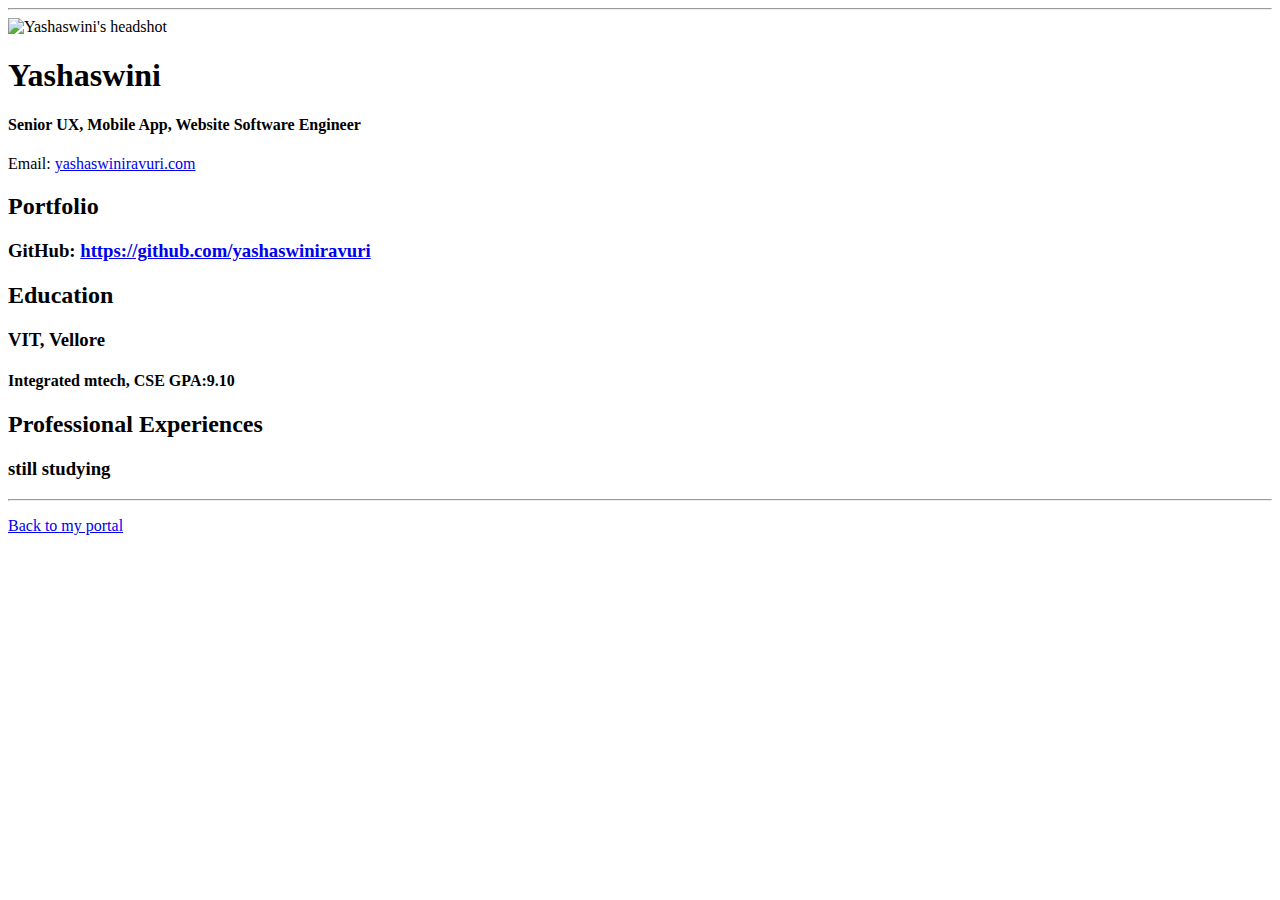
==== resume.html @ 78704348 "Add files via upload" ====
<!doctype html>

<!-- this is a comment for human! -->

<html lang="en">

  <header>
    <title>Yashaswini's Resume</title>
    <link rel="stylesheet" href="/Users/a/Documents/web dev/master.css">
  </header>

  <body>
    <hr>

    <img src="/Users/a/Documents/web dev/vit.jpeg" alt="Yashaswini's headshot" width="70%">

    <h1>Yashaswini</h1>
    <h4>Senior UX, Mobile App, Website Software Engineer</h4>

    <p>Email: <a href="mailto:yashaswiniravuri.com" target="_blank">yashaswiniravuri.com</a></p>
    <!-- don't post physical address, personal phone number or other personal information on the web! -->

    <h2>Portfolio</h2>
      <h3>GitHub: <a href="https://github.com/yashaswiniravuri" target="_blank">https://github.com/yashaswiniravuri</a></h3>

    <h2>Education</h2>

    <h3>VIT, Vellore</h3>
    <h4>Integrated mtech, CSE GPA:9.10</h4>

    <h2>Professional Experiences</h2>

    <h3>still studying</h3>
  </body>

  <footer>
  <hr>
  <p><a href="index.html">Back to my portal</a><p>
  </footer>

</html>
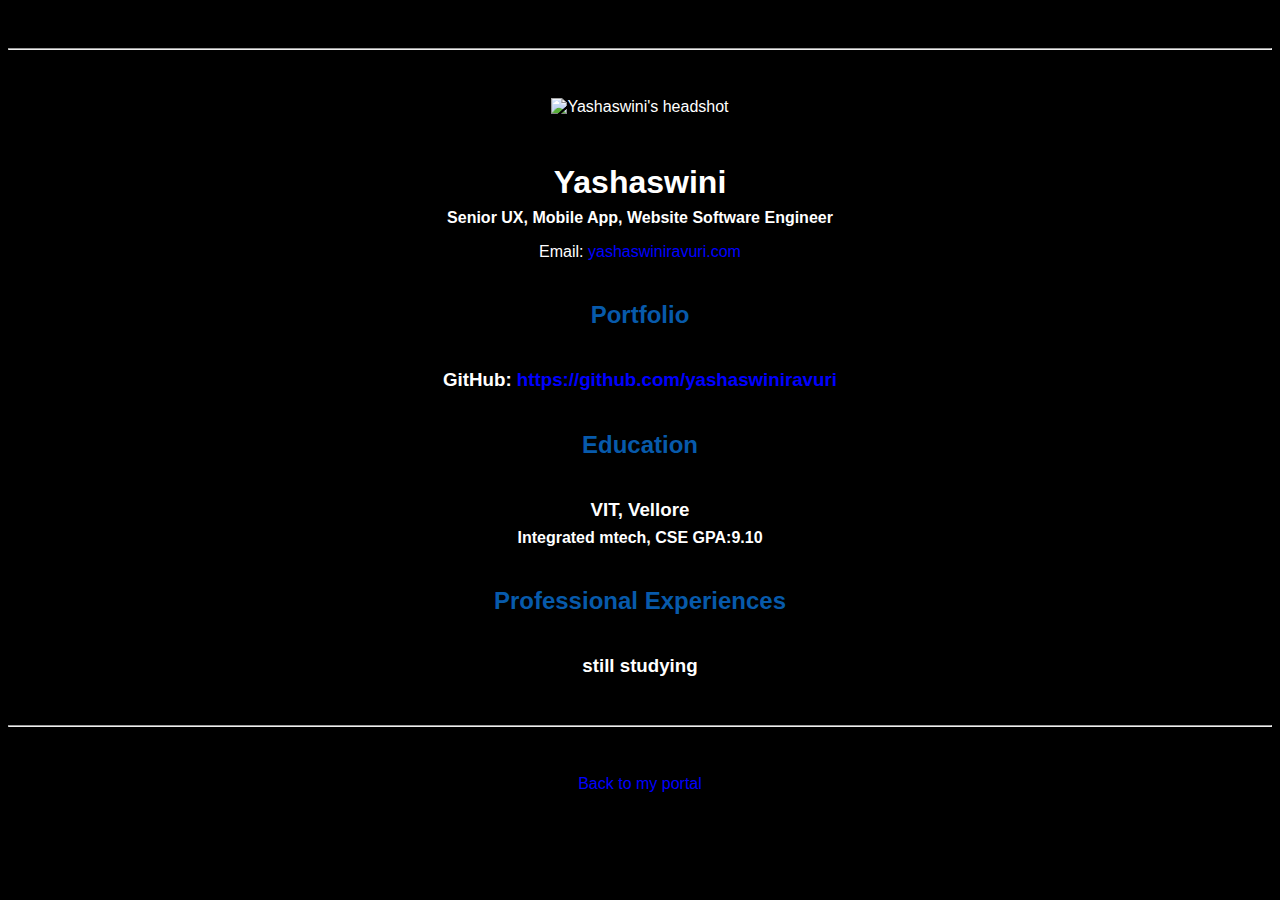
==== commit a1036c27: "Update absolute paths to relative paths" ====
--- a/resume.html
+++ b/resume.html
@@ -6,7 +6,7 @@
 
   <header>
     <title>Yashaswini's Resume</title>
-    <link rel="stylesheet" href="/Users/a/Documents/web dev/master.css">
+    <link rel="stylesheet" href="master.css">
   </header>
 
   <body>
--- a/master.css
+++ b/master.css
@@ -0,0 +1,63 @@
+/* Cascading stylesheet for the website */
+
+/* Text inside these asterisks and slashes are comments for human */
+
+  a {
+    color: blue;/* set the text color to blue here */
+    text-decoration: none; /* This means we do not want hyperlinks to be underlined */
+  }
+
+  a:hover {
+    color: red; /* set the text color to red here */
+    text-decoration: none; /* This means we do not want hyperlinks to be underlined */
+  }
+
+  body {
+    background-color: black;/* set the background color here */
+    color: white; /* set the text color to black here */
+    font-family: Arial, Helvetica, sans-serif; /* set the font here */
+    text-align: center;/* set the text alignment here */
+   }
+
+  footer {
+    margin-top: 2rem;
+    margin-bottom: 2rem;
+  }
+
+  h1 {
+    margin-bottom: 0.5rem;
+    margin-top: 3rem;
+   }
+
+  h2 {
+    color: #075AAB; /* set the text color of to #075AAB here */
+    /* set both the bottom margin and top margin to 2.5rem here */
+    margin-bottom: 2.5rem;
+    margin-top: 2.5rem;
+   }
+
+  h3 {
+    margin-bottom: 0;
+    margin-top: 2rem;
+  }
+
+  h4 {
+    margin-bottom: 1rem;
+    margin-top: 0.5rem;
+  }
+
+  h5 {
+    margin-top: 0.5rem;
+  }
+
+  hr {
+    margin-bottom: 3rem;
+    margin-top: 3rem;
+  }
+
+  /* this controls how the bullet points in the resume page looks */
+  ul {
+    display: table;
+    margin: 0 auto;
+    text-align: left;
+  }
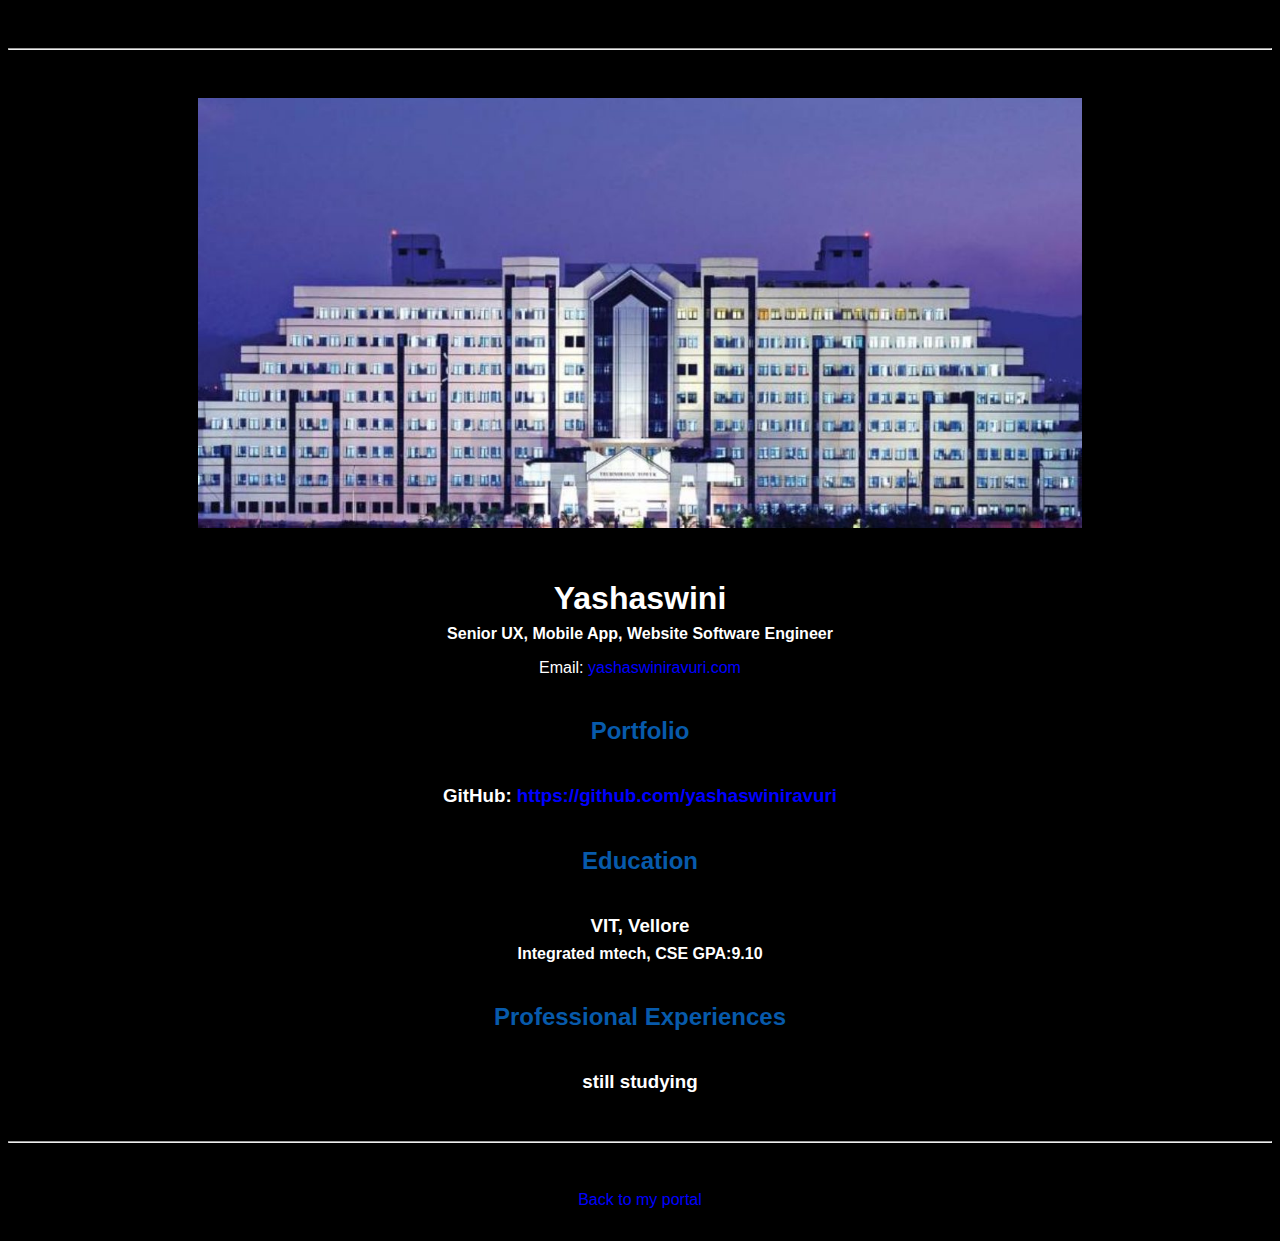
==== commit 0b911af0: "Update resume.html" ====
--- a/resume.html
+++ b/resume.html
@@ -12,7 +12,7 @@
   <body>
     <hr>
 
-    <img src="/Users/a/Documents/web dev/vit.jpeg" alt="Yashaswini's headshot" width="70%">
+    <img src="./vit.jpeg" alt="Yashaswini's headshot" width="70%">
 
     <h1>Yashaswini</h1>
     <h4>Senior UX, Mobile App, Website Software Engineer</h4>
